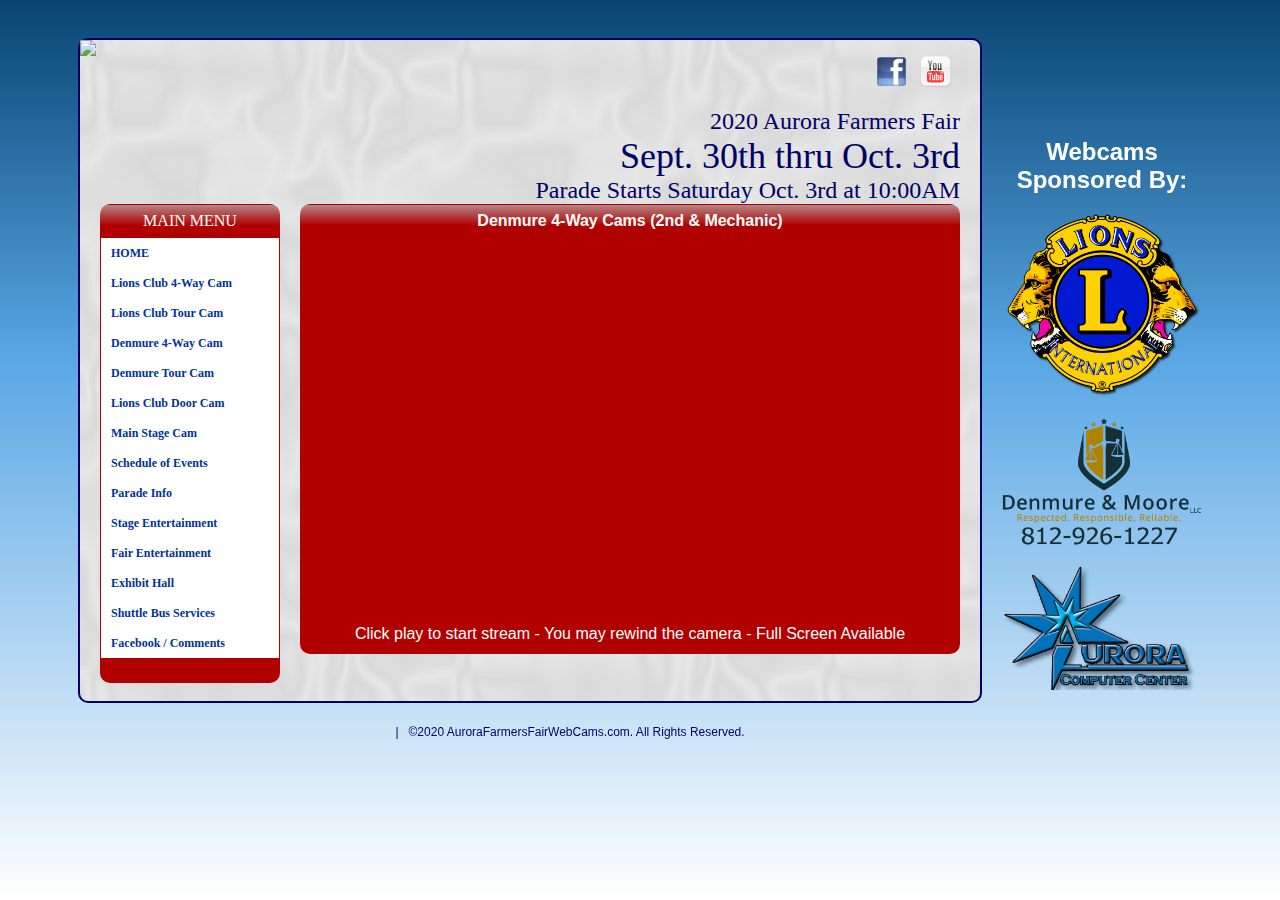
==== denmure4way/index.html @ 096c0e76 "Add files via upload" ====
<!DOCTYPE html>
<html lang="en-us"><head>
  <!-- Basic Page Needs -->
  <div id="fb-root"></div>
  <script>(function(d, s, id) {
    var js, fjs = d.getElementsByTagName(s)[0];
    if (d.getElementById(id)) return;
    js = d.createElement(s); js.id = id;
    js.src = "//connect.facebook.net/en_US/sdk.js#xfbml=1&version=v2.0";
    fjs.parentNode.insertBefore(js, fjs);
  }(document, 'script', 'facebook-jssdk'));</script>

   <TITLE>
     Aurora Farmers Fair Webcams
   </TITLE>
  <LINK rel=stylesheet type=text/css href="/images/main.css">
  <LINK rel="icon" href="/images/favicon.ico" type="image/x-icon">


</head>
<body background="/images/bg.jpg" style="background-repeat:repeat-x;background-color:#FFF;"><center><div style="height:30px;"></div>

<table cellpadding="0" cellspacing="0"><tr><td valign=top width="900">
<table cellpadding="0" cellspacing="0" background="/images/bg5.jpg" bgcolor="#FFFFFF" width="900" style="border-width: 2px; border-color: #000066; border-style: solid; border-radius: 10px;"><tr><td>

<table cellpadding=0 cellspacing=0><tr><td valign=top><a href="/"><img src="https://www.aurorafarmersfairwebcams.com/images/logo.png" style="" /></a></td>
<td valign=top style="width:40px;"></td>
<td valign=top width="100%" align="right"><div style="height:15px;"></div>

<a href="http://www.facebook.com/pages/Aurora-Farmers-Fair/337710226109?sk=wall" target="_blank"><img src="/images/facebook.png" width="31" height="31" border='0' align="middle" /></a> &nbsp;
<a href="http://www.youtube.com/results?search_query=aurora+farmers+fair" target="_blank"><img src="/images/youtube.png" width="33" height="33" border='0' align="middle" alt="Aurora Farmers Fair Webcams YouTube Channel" /></a> &nbsp;
<div class="fb-like" data-href="http://www.aurorafarmersfairwebcams.com/?pa=4way&amp;cam=cam_3&amp;pl=denmure" data-layout="button" data-action="like" data-show-faces="true" data-share="true"></div>
<div style="height:20px;"></div><font style="color:#000066; font-size:24px; font-family:Tahoma;">
2020 Aurora Farmers Fair<br /><font style="font-size:36px;">Sept. 30th thru Oct. 3rd</font><br />Parade Starts Saturday Oct. 3rd at 10:00AM</font>
</td>
<td valign=top><div style="width:20px;"></div></td></tr></table>
<center>

<table cellpadding=0 cellspacing=0><tr><td valign=top><div style="width:20px;"></div></td><td valign=top>
<table cellpadding="0" cellspacing="0" background="/images/menubg.jpg" height="33" width="180" style="border-top-left-radius: 10px; border-top-right-radius: 10px;"><tr><td><div align="middle">
<center><font style="font-family:Arial Black,Tahoma; font-size:16px; color:#ffffff;">MAIN MENU</font></center></div>
</td></tr></table>


<table cellpadding="0" cellspacing="0" bgcolor="#FFFFFF" width="180" style="border-width: 1px; border-color: #B10000; border-style: solid;"><tr><td>
<table cellpadding=0 cellspacing=0 width="100%"><tr><td>

<div class="menuit" id="menuit">
<a href="/">HOME</a>
</div>



<div class="menuit" id="menuit">
<a href="https://www.aurorafarmersfairwebcams.com/lions4way" target="">Lions Club 4-Way Cam</a>
</div>

<div class="menuit" id="menuit">
<a href="https://www.aurorafarmersfairwebcams.com/lionstour" target="">Lions Club Tour Cam</a>
</div>

<div class="menuit" id="menuit">
<a href="https://www.aurorafarmersfairwebcams.com/denmure4way" target="">Denmure 4-Way Cam</a>
</div>

<div class="menuit" id="menuit">
<a href="https://www.aurorafarmersfairwebcams.com/denmuretour" target="">Denmure Tour Cam</a>
</div>

<div class="menuit" id="menuit">
<a href="https://www.aurorafarmersfairwebcams.com/lionsdoor" target="">Lions Club Door Cam</a>
</div>

<div class="menuit" id="menuit">
<a href="https://www.aurorafarmersfairwebcams.com/mainstage" target="">Main Stage Cam</a>
</div>

<div class="menuit" id="menuit">
<a href="http://aurorafarmersfair.org/schedule-of-events.html" target="_blank">Schedule of Events</a>
</div>
<div class="menuit" id="menuit">
<a href="http://aurorafarmersfair.org/farmers-fair-parade.html" target="_blank">Parade Info</a>
</div>
<div class="menuit" id="menuit">
<a href="http://aurorafarmersfair.org/entertainment.html" target="_blank">Stage Entertainment</a>
</div>
<div class="menuit" id="menuit">
<a href="http://aurorafarmersfair.org/entertainment.html#street" target="_blank">Fair Entertainment</a>
</div>
<div class="menuit" id="menuit">
<a href="http://aurorafarmersfair.org/exhibit-hall.html" target="_blank">Exhibit Hall</a>
</div>
<div class="menuit" id="menuit">
<a href="http://aurorafarmersfair.org/shuttle-service.html" target="_blank">Shuttle Bus Services</a>
</div>
<div class="menuit" id="menuit">
<a href="http://www.facebook.com/pages/Aurora-Farmers-Fair/337710226109" target="_blank">Facebook / Comments</a>
</div>

</td></tr></table></td></tr></table>

<table cellpadding="0" cellspacing="0" bgcolor="#B10000" height="24" width="180" style="border-bottom-left-radius: 10px; border-bottom-right-radius: 10px;"><tr><td><div align="middle"></div>
</td></tr></table>



</td><td valign=top><div style="width:20px;"></div></td><td valign=top>



<table cellpadding="0" cellspacing="0" background="/images/menubg.jpg" height="33" width="660" style="border-top-left-radius: 10px; border-top-right-radius: 10px;"><tr><td>
<div align="middle"><center>
<font style="font-family:Arial,Tahoma; font-size:16px; color:#ffffff;">
<b>Denmure 4-Way Cams (2nd &amp; Mechanic)</b></font> </center></div>
</td></tr></table>


<table cellpadding="0" cellspacing="0" bgcolor="#FFFFFF" width="660" style="border-width: 1px; border-color: #B10000; border-style: solid;"><tr><td bgcolor="#B10000">
<table cellpadding=0 cellspacing=0 align="center" width="620" bgcolor="#B10000"><tr><td>
<div style="height:5px;"></div>

<center>

 <iframe width="640" height="360" src="https://www.youtube.com/embed/live_stream?channel=UCAbc6QThhHPwDFpdcMEGc5A
" frameborder="0" allowfullscreen></iframe>

</center>
<br />
<div align="middle"><center>
<font style="font-family:Arial,Tahoma; font-size:16px; color:#ffffff;">
Click play to start stream - You may rewind the camera - Full Screen Available
</font> </center></div>

</td></tr></table></td></tr></table>



<!-- Footer Section Start -->


<table cellpadding="0" cellspacing="0" bgcolor="#B10000" height="10" width="660" style="border-bottom-left-radius: 10px; border-bottom-right-radius: 10px;"><tr><td></td></tr></table>

 <div style="height:10px;"></div>


</td><td valign=top><div style="width:20px;"></div></td></tr></table>

<br /></center></td></tr></table><br />


<div align="middle">
<font style="font-family:Arial,Tahoma; font-size:9pt; color:#000066">


<script type="text/javascript" language="javascript"><!--
_d=document; _n=navigator; _t=new Date(); function t() { _d.write(
"<img src=\"http://us.2.cqcounter.com/cgi-bin/c?_id=affwc&_z=0&_r="+
_r+"&_c="+_c+"&_j="+_j+"&_t="+(_t.getTimezoneOffset())+"&_k="+_k+
"&_l="+escape(_d.referrer)+"\" width=70 height=15 "+
"border=0>");} _c="0"; _r="0"; _j="U"; _k="U"; _d.cookie="_c=y";
_d.cookie.length>0?_k="Y":_k="N";</script>
<script type="text/javascript" language="javascript1.2"><!--
_n.javaEnabled()?_j="Y":_j="N";_b=screen; _r=_b.width;
_n.appName!="Netscape"?_c=_b.colorDepth : _c=_b.pixelDepth;</script>
<a title="Web Counter" href="http://cqcounter.com/?_id=affwc&_lo=us2"
target="_new" align="middle"><script type="text/javascript" language="javascript"><!--
t(); </script></a><noscript><img width="70" height="15" border="0"
alt="Counter" src="http://us.2.cqcounter.com/cgi-bin/c?_id=affwc&_z=0"><br>
<a title="Hit Counter" href="http://cqcounter.com/">Free Counter</a></noscript>

   &nbsp;&nbsp;|&nbsp;&nbsp;
&copy;2020 AuroraFarmersFairWebCams.com. All Rights Reserved.</font><br /><br />

</div><br />



</td><td valign=top><div style="width:20px;"></div></td><td valign=top width="200" style="text-align: center;"> <div style="height:100px; "></div>
<font style="font-family:Arial,Tahoma; font-size:24px; color:#ffffff;"><b>Webcams<br />Sponsored By:</b></font><br />
<div style="height:15px;"></div>
<a href="http://www.auroralions.org/" target="_blank"><img src="/images/lionsclub.png" width="200" border=0 /></a>
<div style="height:15px;"></div>
<a href="https://www.denmuremoorelaw.com/" target="_blank"><img src="/images/denmure.png" width="200" border=0 /></a>
<div style="height:15px;"></div>
<a href="http://www.auroracomputercenter.com" target="_blank"><img src="/images/acclogo.png" width="200" border=0 /></a>


</td></tr></table>

</center>
</body>
</html>
---- images/main.css ----
A:link {text-decoration: none; color:#003399;}
A:visited {text-decoration: none; color:#003399;}
A:active {text-decoration: none; color:#003399;}
A:hover {text-decoration: underline; color:#990000;}

div.menuit {font-family:Tahoma; font-weight:bold; font-size:12px; line-height:2.5em; width:168px; height:30px; padding-left: 10px; text-align: left;}
div.menuit:hover {background-color:#FFCC33; color:#fff;}
img.flipimg {
  transform:rotate(180deg);
-ms-transform:rotate(180deg); /* IE 9 */
-moz-transform:rotate(180deg); /* Firefox */
-webkit-transform:rotate(180deg); /* Safari and Chrome */
-o-transform:rotate(180deg); /* Opera */
}
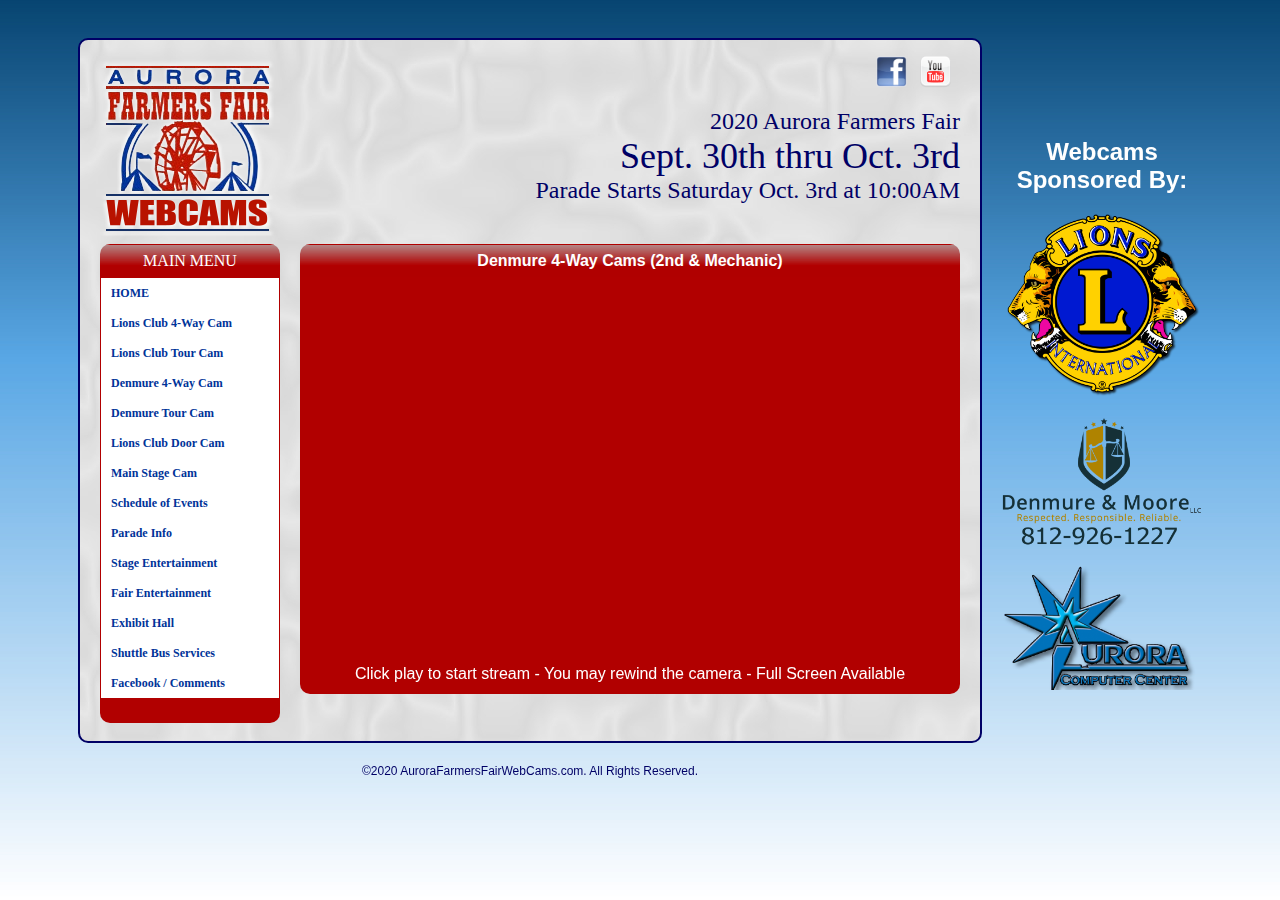
==== commit c968c0d1: "Add files via upload" ====
--- a/denmure4way/index.html
+++ b/denmure4way/index.html
@@ -23,7 +23,7 @@
 <table cellpadding="0" cellspacing="0"><tr><td valign=top width="900">
 <table cellpadding="0" cellspacing="0" background="/images/bg5.jpg" bgcolor="#FFFFFF" width="900" style="border-width: 2px; border-color: #000066; border-style: solid; border-radius: 10px;"><tr><td>
 
-<table cellpadding=0 cellspacing=0><tr><td valign=top><a href="/"><img src="https://www.aurorafarmersfairwebcams.com/images/logo.png" style="" /></a></td>
+<table cellpadding=0 cellspacing=0><tr><td valign=top><a href="/"><img src="/images/logo.png" style="" /></a></td>
 <td valign=top style="width:40px;"></td>
 <td valign=top width="100%" align="right"><div style="height:15px;"></div>
 
@@ -150,25 +150,6 @@
 
 <div align="middle">
 <font style="font-family:Arial,Tahoma; font-size:9pt; color:#000066">
-
-
-<script type="text/javascript" language="javascript"><!--
-_d=document; _n=navigator; _t=new Date(); function t() { _d.write(
-"<img src=\"http://us.2.cqcounter.com/cgi-bin/c?_id=affwc&_z=0&_r="+
-_r+"&_c="+_c+"&_j="+_j+"&_t="+(_t.getTimezoneOffset())+"&_k="+_k+
-"&_l="+escape(_d.referrer)+"\" width=70 height=15 "+
-"border=0>");} _c="0"; _r="0"; _j="U"; _k="U"; _d.cookie="_c=y";
-_d.cookie.length>0?_k="Y":_k="N";</script>
-<script type="text/javascript" language="javascript1.2"><!--
-_n.javaEnabled()?_j="Y":_j="N";_b=screen; _r=_b.width;
-_n.appName!="Netscape"?_c=_b.colorDepth : _c=_b.pixelDepth;</script>
-<a title="Web Counter" href="http://cqcounter.com/?_id=affwc&_lo=us2"
-target="_new" align="middle"><script type="text/javascript" language="javascript"><!--
-t(); </script></a><noscript><img width="70" height="15" border="0"
-alt="Counter" src="http://us.2.cqcounter.com/cgi-bin/c?_id=affwc&_z=0"><br>
-<a title="Hit Counter" href="http://cqcounter.com/">Free Counter</a></noscript>
-
-   &nbsp;&nbsp;|&nbsp;&nbsp;
 &copy;2020 AuroraFarmersFairWebCams.com. All Rights Reserved.</font><br /><br />
 
 </div><br />
